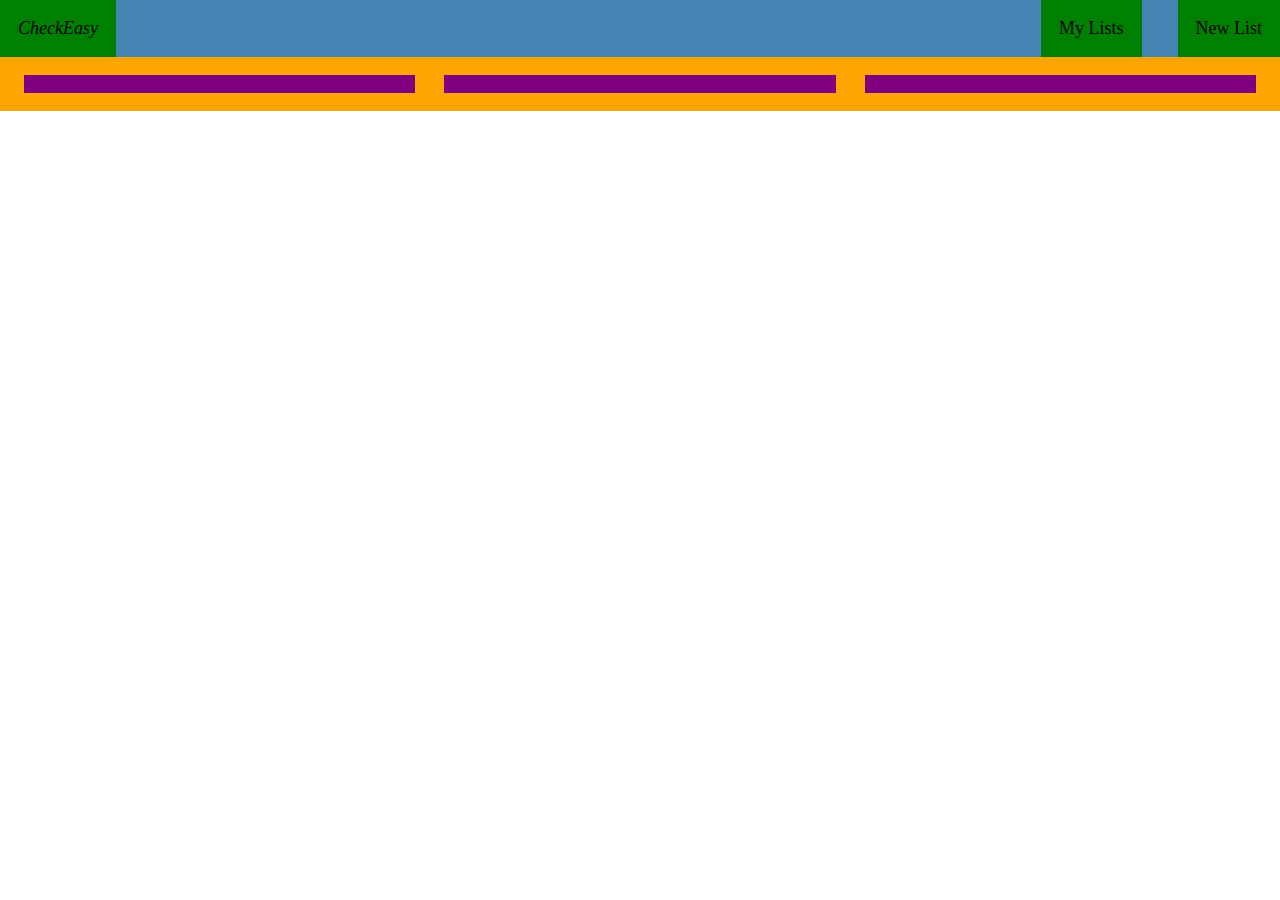
==== html/index.html @ 199ed253 "Initial project structure" ====
<!DOCTYPE html>
<html lang="en">
<head>
    <meta charset="UTF-8">
	<title>checkeasy</title>

	<link rel="stylesheet" type="text/css" href="../css/base.css">
	<script defer src="../js/base.js"></script>
</head>

<body>
	<!-- sticky fixed header element -->
	<header>
		<p>CheckEasy</p>
		<span>
			<p>My Lists</p>
			<p id="newListButton">New List</p>
		</span>
	</header>

	<!-- let's have 3 columns!!! each of which displays flex downwards -->
	<!-- when we make lists let's do it, first in the left column. then in the middle.
		then in the right. how does that sound !! : ) -->
	<main>
		<section id="row1">
			<!-- inserted in by base.js -->
		</section>

		<section id="row2">
			<!-- inserted in by base.js -->
		</section>

		<section id="row3">
			<!-- inserted in by base.js -->
		</section>
	</main>

</body>
</html>
---- css/base.css ----
/** font root size 16pt */
html
{
	font-size: 18px;
}

/** remove all default element padding, margins */
html *
{
	margin: 0;
	padding: 0;
}

header
{
	background-color: steelblue;
	display: flex;
	justify-content: space-between;
}

/** lets make CheckEasy italicized !! : ) */
header p
{
	background-color: green;
	cursor: pointer;
	font-style: italic;
	padding: 1rem;
}

header span
{
	display: flex;
	gap: 2rem;
	text-wrap: nowrap;
}

header span p
{
	font-style: normal;
}

main
{
	background-color: orange;
	display: flex;
	gap: 1rem;
	justify-content: space-around;
	flex-wrap: wrap;
	padding: 1rem;
}

section
{
	background-color: purple;
	display: flex;
	flex-direction: column;
	padding: 0.5rem;
	gap: 1rem;
	width: 30%;
}

figure
{
	background-color: lightgray;
	text-align: center;
}
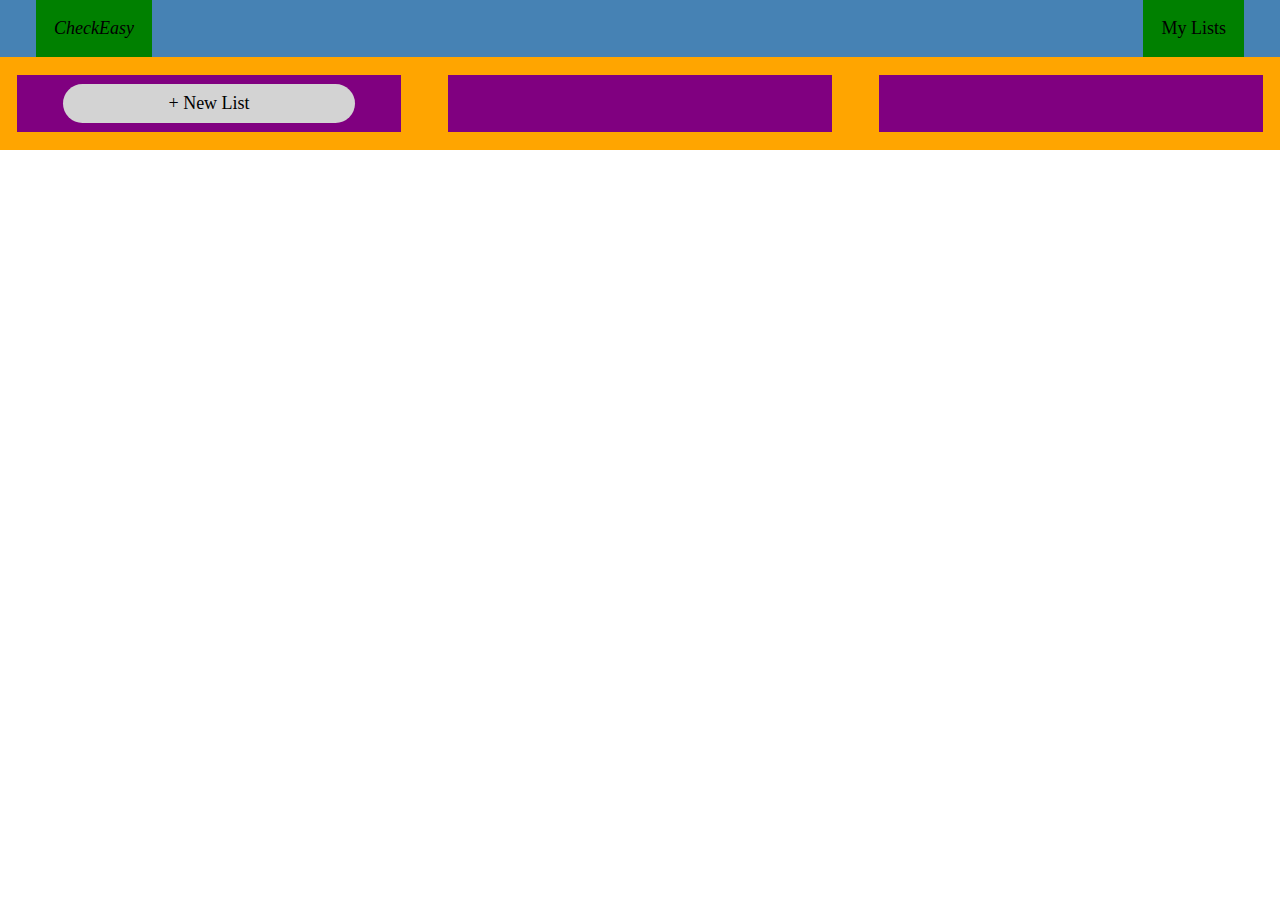
==== commit 052b89b4: "Merge pull request #3 from yelir4/riley" ====
--- a/html/index.html
+++ b/html/index.html
@@ -14,7 +14,7 @@
 		<p>CheckEasy</p>
 		<span>
 			<p>My Lists</p>
-			<p id="newListButton">New List</p>
+			<!-- <p id="newListButton">New List</p> -->
 		</span>
 	</header>
 
@@ -24,6 +24,7 @@
 	<main>
 		<section id="row1">
 			<!-- inserted in by base.js -->
+			<figure id="newListButton">+ New List</figure>
 		</section>
 
 		<section id="row2">
--- a/css/base.css
+++ b/css/base.css
@@ -1,3 +1,10 @@
+/* Color Vars */
+@property --backgroundColor {
+	syntax: "<color>";
+	initial-value: #E0E1DD;
+	inherits: false;
+}
+
 /** font root size 16pt */
 html
 {
@@ -16,6 +23,7 @@
 	background-color: steelblue;
 	display: flex;
 	justify-content: space-between;
+	padding: 0 2rem;
 }
 
 /** lets make CheckEasy italicized !! : ) */
@@ -43,19 +51,26 @@
 {
 	background-color: orange;
 	display: flex;
-	gap: 1rem;
+	gap: 1%;
 	justify-content: space-around;
 	flex-wrap: wrap;
-	padding: 1rem;
+	padding: 1rem 0;
+}
+
+h1
+{
+	margin-bottom: 1rem;
 }
 
 section
 {
 	background-color: purple;
+	box-sizing: border-box;
 	display: flex;
 	flex-direction: column;
+
+	gap: 2rem;
 	padding: 0.5rem;
-	gap: 1rem;
 	width: 30%;
 }
 
@@ -64,3 +79,27 @@
 	background-color: lightgray;
 	text-align: center;
 }
+
+#addTask
+{
+	background-color: steelblue;
+	box-sizing: border-box;
+	border-radius: 1rem;
+	cursor: pointer;
+	margin: 1rem 20%;
+}
+
+#newListButton
+{
+	box-sizing: border-box;
+	border-radius: 5rem;
+	cursor: pointer;
+	margin: 0 10%;
+	padding: 0.5rem 0;
+	transition: all 1s;
+}
+
+#newListButton:hover
+{
+	background-color: gray;
+}
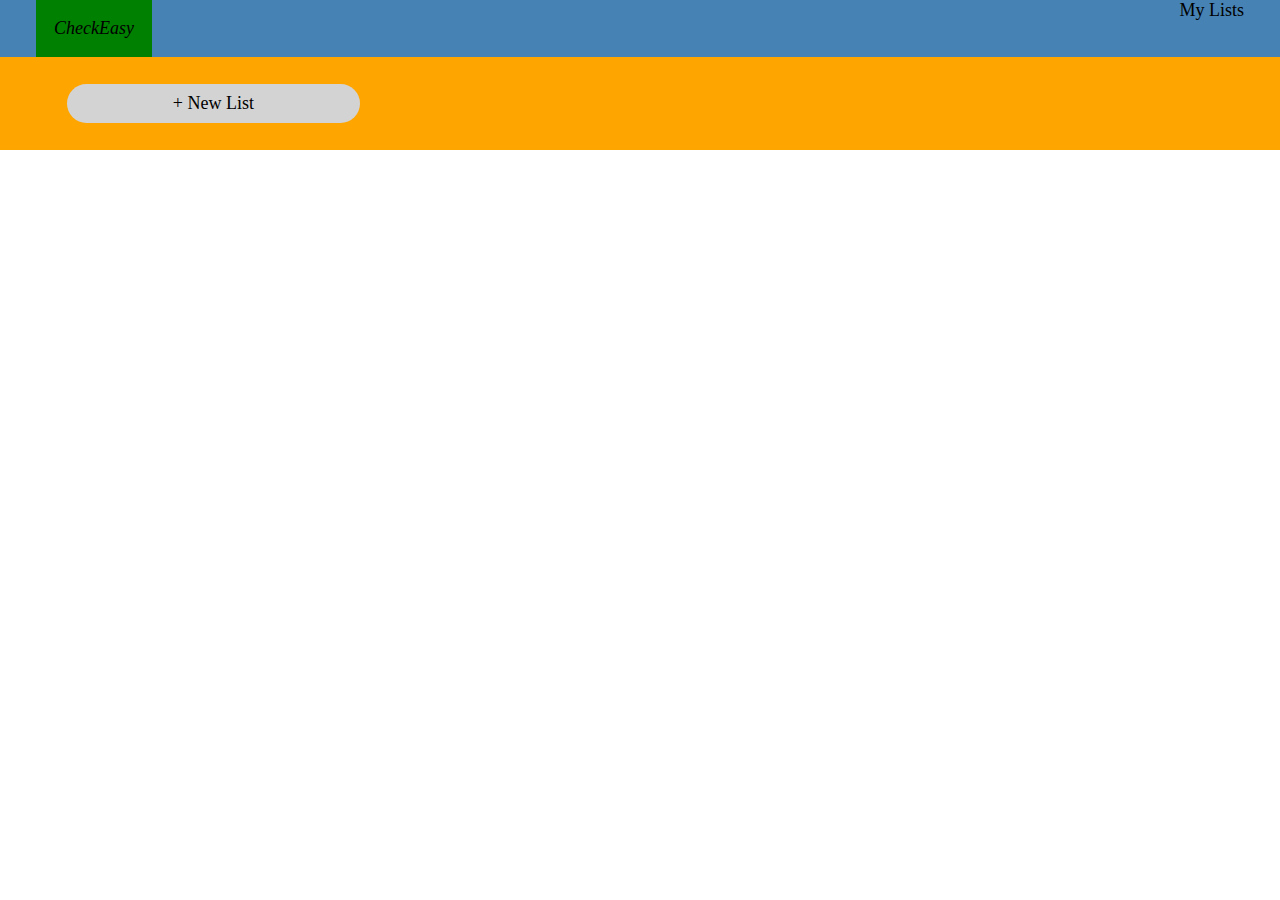
==== commit bac7b94e: "comments" ====
--- a/html/index.html
+++ b/html/index.html
@@ -11,11 +11,8 @@
 <body>
 	<!-- sticky fixed header element -->
 	<header>
-		<p>CheckEasy</p>
-		<span>
-			<p>My Lists</p>
-			<!-- <p id="newListButton">New List</p> -->
-		</span>
+		<p id="title">CheckEasy</p>
+		<p>My Lists</p>
 	</header>
 
 	<!-- let's have 3 columns!!! each of which displays flex downwards -->
@@ -23,16 +20,16 @@
 		then in the right. how does that sound !! : ) -->
 	<main>
 		<section id="row1">
-			<!-- inserted in by base.js -->
+			<!-- inserted by base.js -->
 			<figure id="newListButton">+ New List</figure>
 		</section>
 
 		<section id="row2">
-			<!-- inserted in by base.js -->
+			<!-- inserted by base.js -->
 		</section>
 
 		<section id="row3">
-			<!-- inserted in by base.js -->
+			<!-- inserted by base.js -->
 		</section>
 	</main>
 
--- a/css/base.css
+++ b/css/base.css
@@ -26,8 +26,8 @@
 	padding: 0 2rem;
 }
 
-/** lets make CheckEasy italicized !! : ) */
-header p
+/** italicize `CheckEasy` */
+#title
 {
 	background-color: green;
 	cursor: pointer;
@@ -35,36 +35,20 @@
 	padding: 1rem;
 }
 
-header span
-{
-	display: flex;
-	gap: 2rem;
-	text-wrap: nowrap;
-}
-
-header span p
-{
-	font-style: normal;
-}
-
+/** main section (under header bar) */
 main
 {
 	background-color: orange;
 	display: flex;
-	gap: 1%;
 	justify-content: space-around;
 	flex-wrap: wrap;
 	padding: 1rem 0;
 }
 
-h1
-{
-	margin-bottom: 1rem;
-}
-
+/** 3 sections populated by lists */
 section
 {
-	background-color: purple;
+	/* background-color: purple; */
 	box-sizing: border-box;
 	display: flex;
 	flex-direction: column;
@@ -74,9 +58,17 @@
 	width: 30%;
 }
 
+/** list titles */
+h1
+{
+	margin-bottom: 1rem;
+}
+
+/** per list */
 figure
 {
 	background-color: lightgray;
+	border-radius: 1rem;
 	text-align: center;
 }
 
